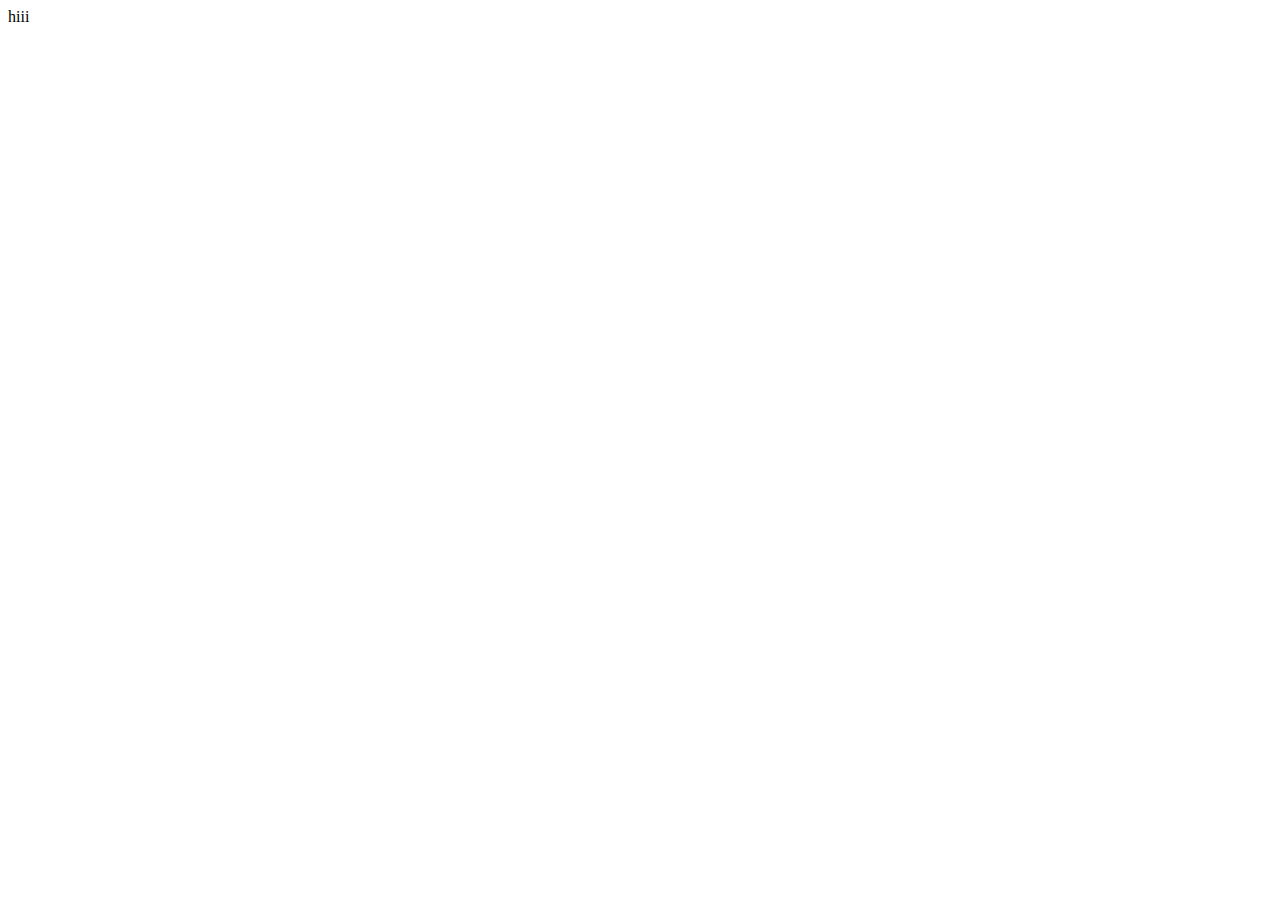
==== site/index.html @ a4ea5c0b "my first program" ====
<html lang="en">
<head>
    <meta charset="UTF-8">
    <meta http-equiv="X-UA-Compatible" content="IE=edge">
    <meta name="viewport" content="width=device-width, initial-scale=1.0">
    <title>Coursera</title>
</head>
<body>
    <p>hiii</p>
</body>
</html>
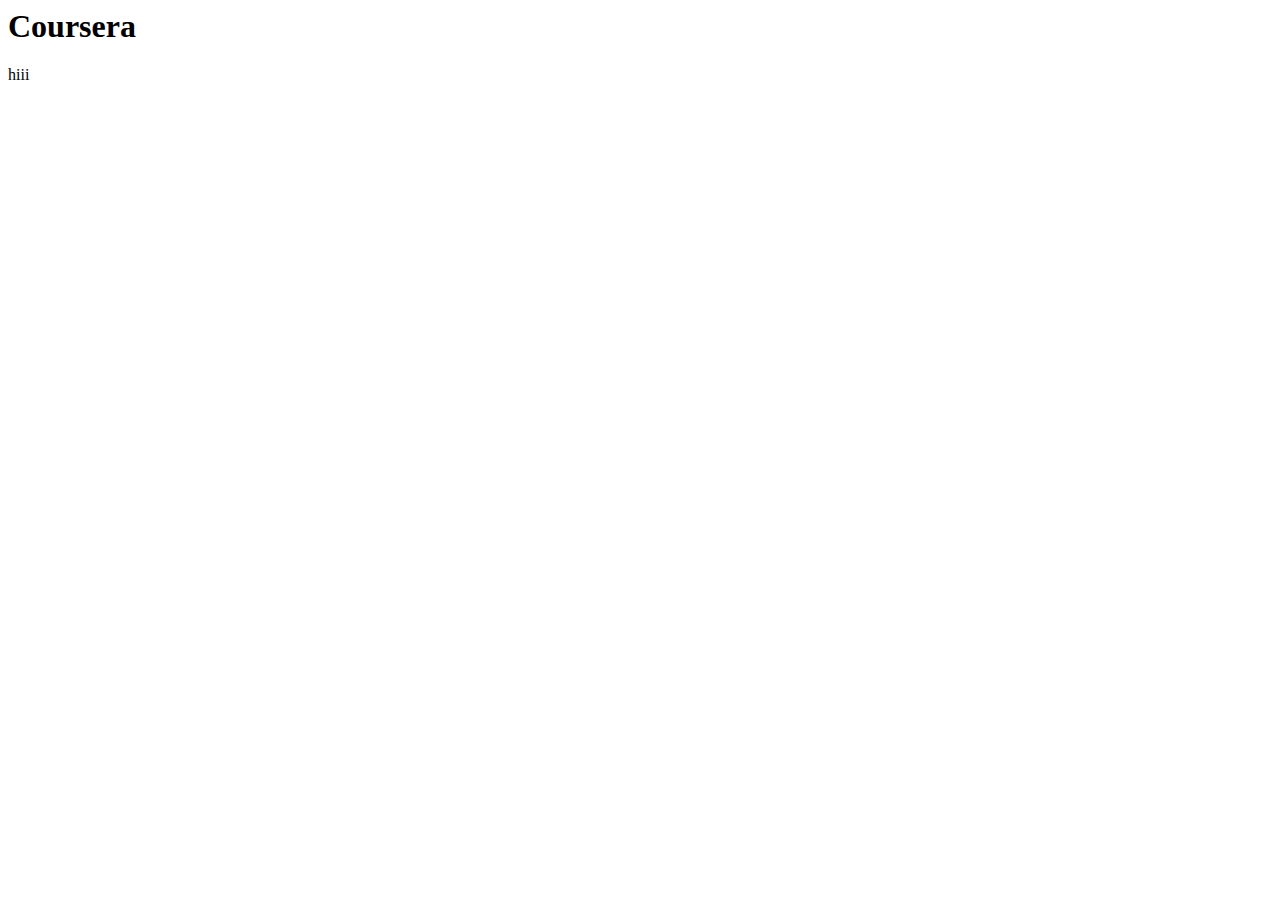
==== commit b2909b7f: "my first program" ====
--- a/site/index.html
+++ b/site/index.html
@@ -6,6 +6,7 @@
     <title>Coursera</title>
 </head>
 <body>
+    <h1>Coursera</h1>
     <p>hiii</p>
 </body>
 </html>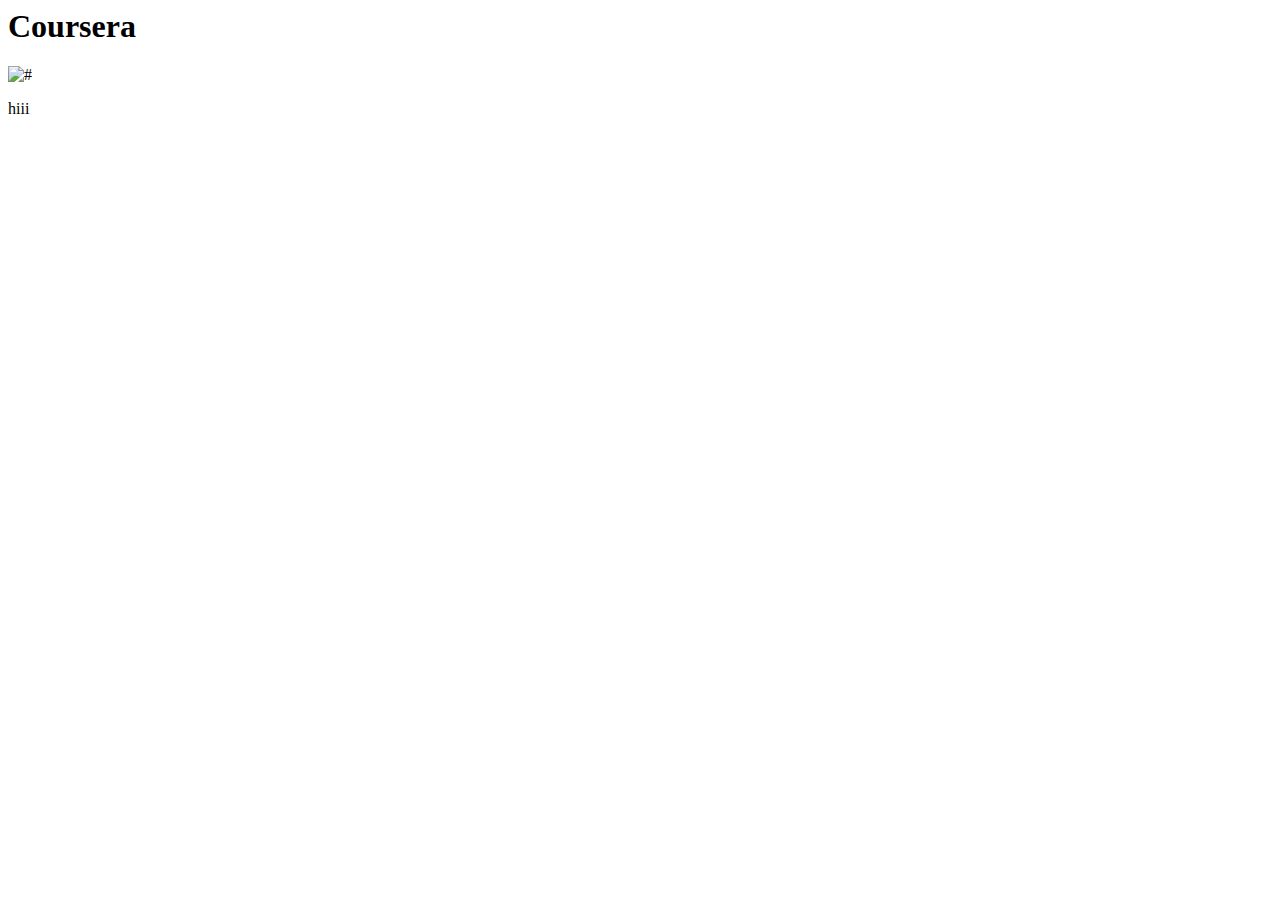
==== commit 77029d3e: "Update index.html" ====
--- a/site/index.html
+++ b/site/index.html
@@ -7,6 +7,7 @@
 </head>
 <body>
     <h1>Coursera</h1>
+    <img src="https://www.google.com/search?q=images&rlz=1C1VDKB_enIN977IN977&sxsrf=ALiCzsbM9f3uCPiJHM3DF58RCxa52Hpr3Q:1659353199714&tbm=isch&source=iu&ictx=1&vet=1&fir=2nDXavJs9DoKTM%252CB51x0PBR9KNzvM%252C_%253B0sOgRvZZyWRMuM%252CZaycYywhXLmIVM%252C_%253BsPwUW2x5Z3mupM%252CnBiD9BWYMB87aM%252C_%253BISsdmwh92GPtrM%252CtnVTsEa64LdCyM%252C_%253BarFfSjMu_GX7sM%252CUkcvm3PybD5jEM%252C_%253Bf-7nAjkSTITseM%252CoyBdz6fem8bD9M%252C_%253B4KEJqFzwggE2-M%252CwdXZsATQ6AL1tM%252C_%253BO5RXpwJLOupVkM%252CLOFnE7wghBVyxM%252C_%253BTEkNdoxNDdjBqM%252Cd4onyJHU0a8ROM%252C_%253BpFGFNV5oo1rdVM%252CT_IX7ra8y3ok2M%252C_%253BQOZymhPf48LDYM%252CibTdn4unYxO9nM%252C_%253BITUG1uFAV1aQ9M%252CX9GBbDAacv-dWM%252C_%253BpZG009_n8yw8iM%252C41oooXCg7GpWMM%252C_%253BB2V3lzArO296tM%252CLlgDpz1LoiuznM%252C_&usg=AI4_-kSi8N1rrDX1Q4_9_M_I1Tm_pkPI9w&sa=X&ved=2ahUKEwjci5qwxKX5AhUDyzgGHQ3zAvgQ9QF6BAgPEAE#imgrc=TEkNdoxNDdjBqM" alt=" # ">
     <p>hiii</p>
 </body>
-</html>+</html>
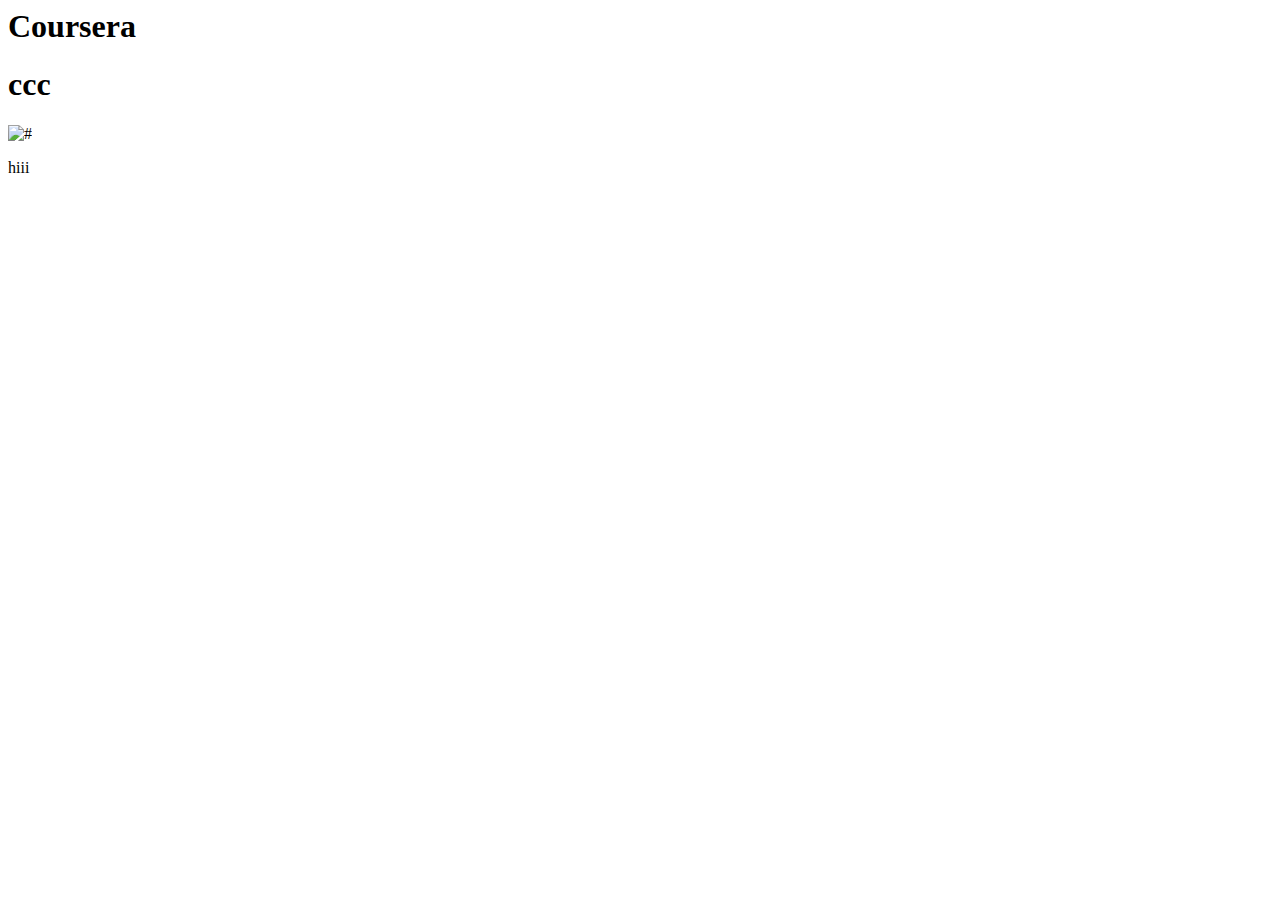
==== commit 29d50a5e: "Update index.html" ====
--- a/site/index.html
+++ b/site/index.html
@@ -7,6 +7,7 @@
 </head>
 <body>
     <h1>Coursera</h1>
+    <h1>ccc</h1>
     <img src="https://www.google.com/search?q=images&rlz=1C1VDKB_enIN977IN977&sxsrf=ALiCzsbM9f3uCPiJHM3DF58RCxa52Hpr3Q:1659353199714&tbm=isch&source=iu&ictx=1&vet=1&fir=2nDXavJs9DoKTM%252CB51x0PBR9KNzvM%252C_%253B0sOgRvZZyWRMuM%252CZaycYywhXLmIVM%252C_%253BsPwUW2x5Z3mupM%252CnBiD9BWYMB87aM%252C_%253BISsdmwh92GPtrM%252CtnVTsEa64LdCyM%252C_%253BarFfSjMu_GX7sM%252CUkcvm3PybD5jEM%252C_%253Bf-7nAjkSTITseM%252CoyBdz6fem8bD9M%252C_%253B4KEJqFzwggE2-M%252CwdXZsATQ6AL1tM%252C_%253BO5RXpwJLOupVkM%252CLOFnE7wghBVyxM%252C_%253BTEkNdoxNDdjBqM%252Cd4onyJHU0a8ROM%252C_%253BpFGFNV5oo1rdVM%252CT_IX7ra8y3ok2M%252C_%253BQOZymhPf48LDYM%252CibTdn4unYxO9nM%252C_%253BITUG1uFAV1aQ9M%252CX9GBbDAacv-dWM%252C_%253BpZG009_n8yw8iM%252C41oooXCg7GpWMM%252C_%253BB2V3lzArO296tM%252CLlgDpz1LoiuznM%252C_&usg=AI4_-kSi8N1rrDX1Q4_9_M_I1Tm_pkPI9w&sa=X&ved=2ahUKEwjci5qwxKX5AhUDyzgGHQ3zAvgQ9QF6BAgPEAE#imgrc=TEkNdoxNDdjBqM" alt=" # ">
     <p>hiii</p>
 </body>
